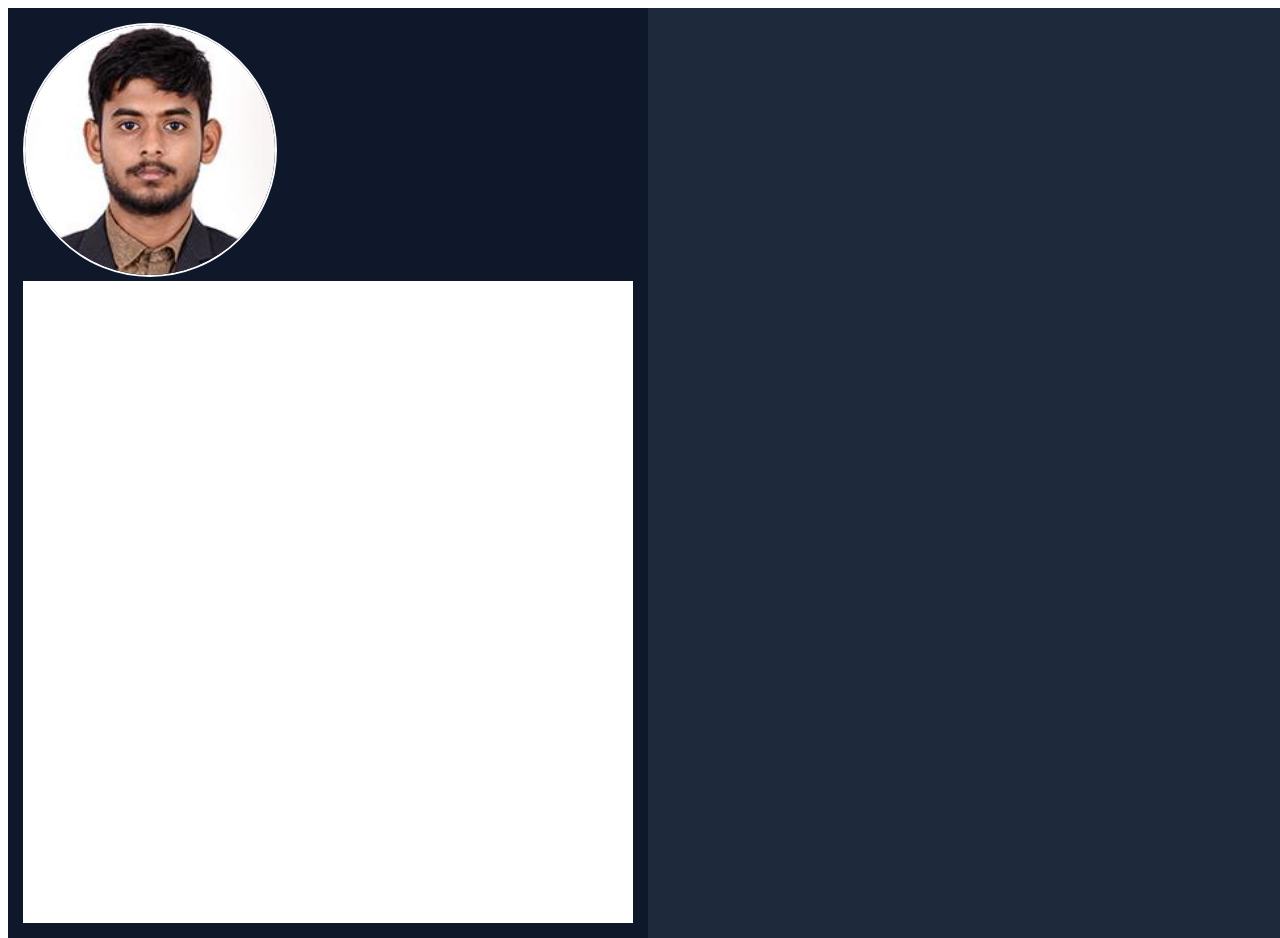
==== blog/index.html @ cd7c0ffd "v0.1" ====
<!DOCTYPE html>
<html lang="en">
<head>
    <meta charset="UTF-8">
    <meta name="viewport" content="width=device-width, initial-scale=1.0">
    <title>Portfolio</title>
    <link rel="stylesheet" href="style.css">
</head>
<body>
    <div class="container">
        <div class="inner1">
            <div class="inner1sub1">
            <div class="image"><img src="2024UEC1164.jpg" id="img1164"></div>
            <div class="persd"></div>
            </div>
        </div>
        <div class="inner2"></div>
    </div>
</body>
</html>
---- blog/style.css ----
.container{
    display: flex;
    flex-direction: row;
    height: 100vh;
    width: 100vw;
}
.inner1{
    display: flex;
    flex-direction: row;
    height: 100vh;
    width: 50vw;
    background-color: #0F172A;
    padding: 15px;
}
.inner2{
    display: flex;
    flex-direction: row;
    height: 100vh;
    width: 50vw;
    background-color:#1E293B ;
    justify-content: end;
    padding: 15px;
}
#img1164{
    width: 250px;
    height: 250px;
    object-fit: cover;
    border-radius: 50%;
    border: 2px solid #F8FAFC;
}
.inner1sub1 {
    display: flex;
    flex-direction: column;
    width: 100%;
    height: 100%;
}

.persd {
    flex: 1;
    width: 100%;
    background-color: white;
}
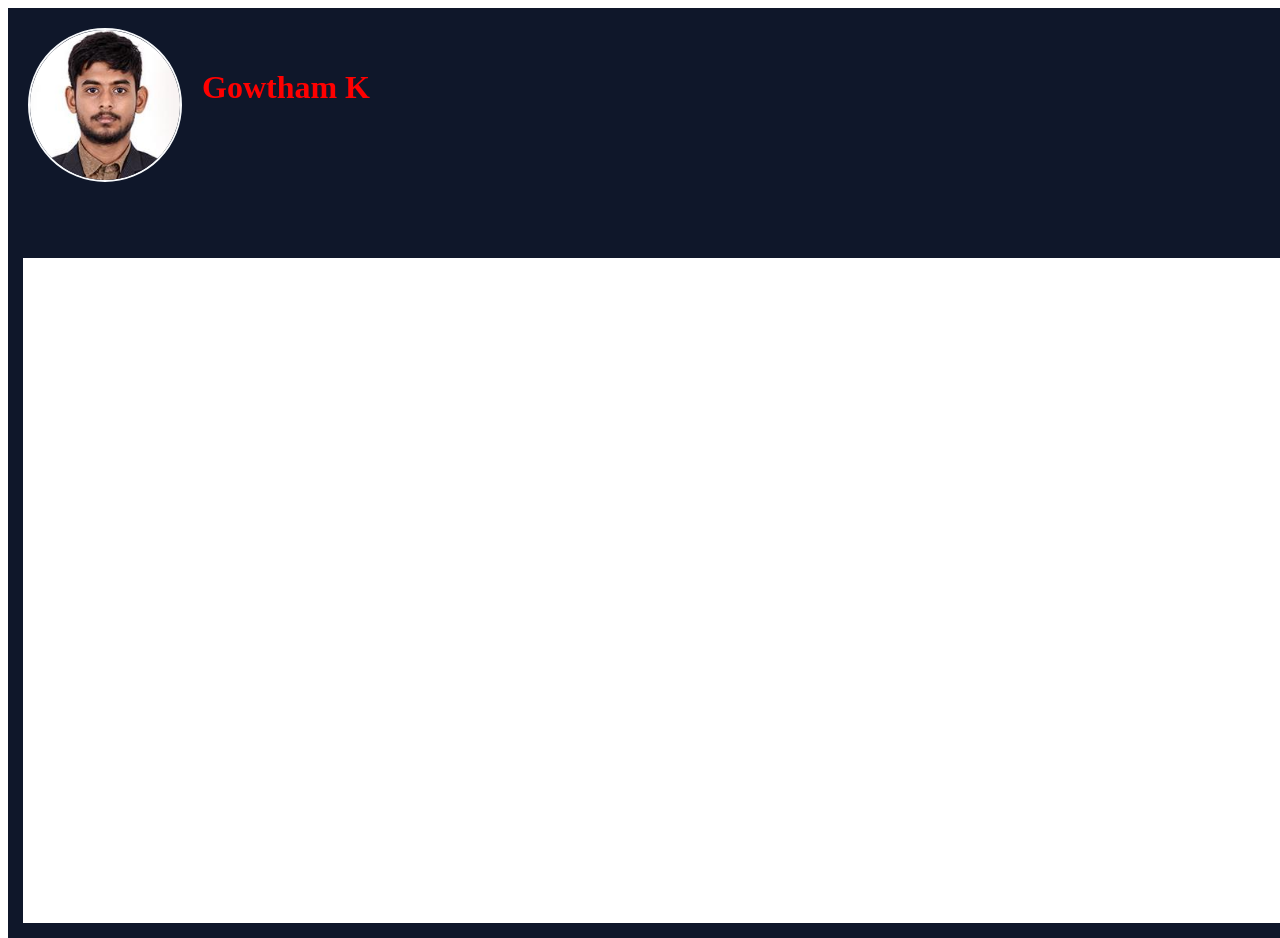
==== commit 34750da1: "v2.0" ====
--- a/blog/index.html
+++ b/blog/index.html
@@ -10,11 +10,12 @@
     <div class="container">
         <div class="inner1">
             <div class="inner1sub1">
-            <div class="image"><img src="2024UEC1164.jpg" id="img1164"></div>
+            <div class="image"><img src="2024UEC1164.jpg" id="img1164">
+                <div class="name"><h1 style="color: red;">Gowtham K</h1></div>
+            </div>
             <div class="persd"></div>
             </div>
         </div>
-        <div class="inner2"></div>
     </div>
 </body>
 </html>
--- a/blog/style.css
+++ b/blog/style.css
@@ -8,22 +8,13 @@
     display: flex;
     flex-direction: row;
     height: 100vh;
-    width: 50vw;
+    width: 100vw;
     background-color: #0F172A;
     padding: 15px;
 }
-.inner2{
-    display: flex;
-    flex-direction: row;
-    height: 100vh;
-    width: 50vw;
-    background-color:#1E293B ;
-    justify-content: end;
-    padding: 15px;
-}
 #img1164{
-    width: 250px;
-    height: 250px;
+    width: 150px;
+    height: 150px;
     object-fit: cover;
     border-radius: 50%;
     border: 2px solid #F8FAFC;
@@ -31,7 +22,7 @@
 .inner1sub1 {
     display: flex;
     flex-direction: column;
-    width: 100%;
+    width: 100vw;
     height: 100%;
 }
 
@@ -39,4 +30,18 @@
     flex: 1;
     width: 100%;
     background-color: white;
+}
+.image{
+    padding: 5px;
+    display: flex;
+    flex-direction: row;
+    height: 25vh;
+    width: 100vw;
+}
+.name{
+    text-align: center;
+    padding: 15px;
+}
+h1{
+    padding: 5px;
 }
